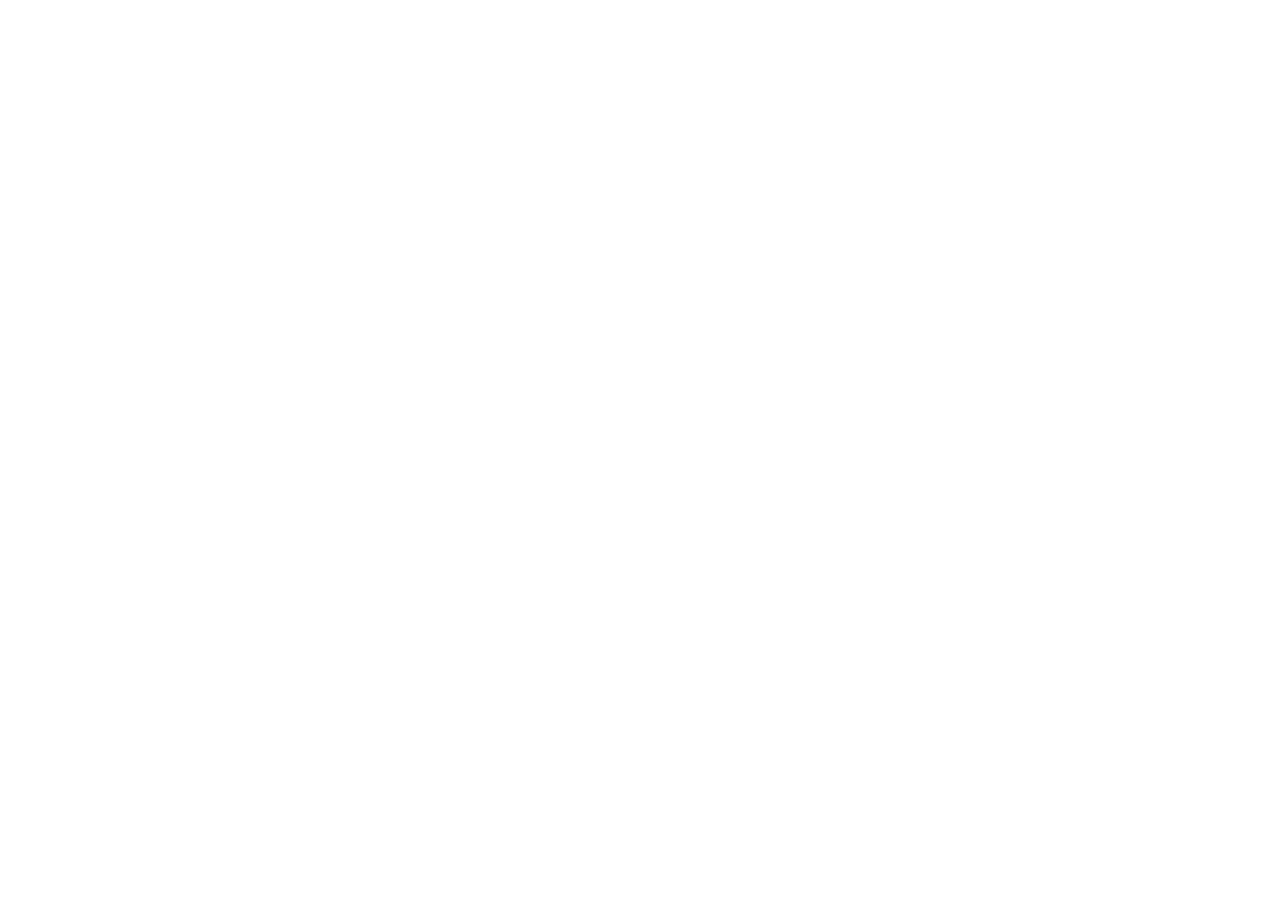
==== directory.html @ abde2f01 "Add files via upload" ====
<!DOCTYPE html>
<html lang="en">
  <head>
    <meta charset="utf-8">
    <meta name="viewport" content="width=device-width, initial-scale=1">
    <title>Taylor Allderice Staff Directory</title>
    
  </head>
</html>
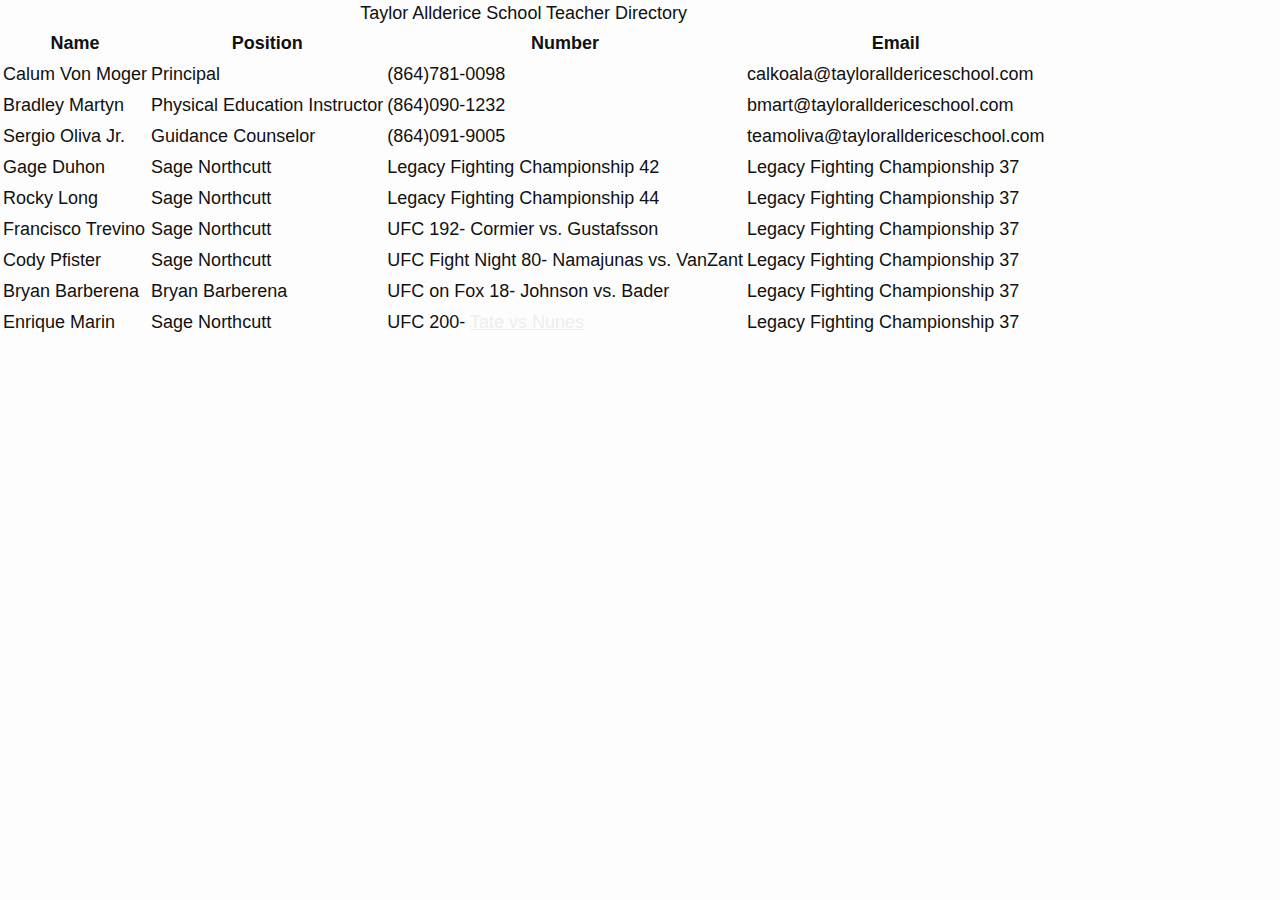
==== commit a14dc236: "Add files via upload" ====
--- a/directory.html
+++ b/directory.html
@@ -4,6 +4,90 @@
     <meta charset="utf-8">
     <meta name="viewport" content="width=device-width, initial-scale=1">
     <title>Taylor Allderice Staff Directory</title>
-    
+    <link rel="stylesheet" href="css/normalize.css">
+    <link rel="stylesheet" href="css/owl.carousel.min.css">
+    <link rel="stylesheet" href="css/owl.theme.default.min.css">
+    <link rel="stylesheet" href="css/odin.css">
+    <link rel="stylesheet" href="css/main.css">
+
   </head>
+    <body>
+      <table>
+        <caption>Taylor Allderice School Teacher Directory</caption>
+      <thead>
+        <tr>
+          <th>Name</th>
+          <th>Position</th>
+          <th>Number</th>
+          <th>Email</th>
+        </tr>
+      </thead>
+
+      <tbody>
+        <tr>
+          <td aria-label="Name">Calum Von Moger</td>
+          <td aria-label="Position">Principal</td>
+          <td aria-label="Number">(864)781-0098</td>
+          <td aria-label="Email">calkoala@tayloralldericeschool.com</td>
+
+        </tr>
+        <tr class="even">
+          <td aria-label="Name">Bradley Martyn</td>
+          <td aria-label="Position">Physical Education Instructor</td>
+          <td aria-label="Number">(864)090-1232</td>
+          <td aria-label="Email">bmart@tayloralldericeschool.com</td>
+
+        </tr>
+        <tr>
+          <td aria-label="Name">Sergio Oliva Jr.</td>
+          <td aria-label="Position">Guidance Counselor</td>
+          <td aria-label="Number">(864)091-9005</td>
+          <td aria-label="Email">teamoliva@tayloralldericeschool.com</td>
+
+        </tr>
+        <tr class="even">
+          <td aria-label="Name">Gage Duhon</td>
+          <td aria-label="Position">Sage Northcutt</td>
+          <td aria-label="Number">Legacy Fighting Championship 42</td>
+          <td aria-label="Email">Legacy Fighting Championship 37</td>
+
+        </tr>
+        <tr>
+          <td aria-label="Name">Rocky Long</td>
+          <td aria-label="Position">Sage Northcutt</td>
+          <td aria-label="Number">Legacy Fighting Championship 44</td>
+          <td aria-label="Email">Legacy Fighting Championship 37</td>
+
+        </tr>
+        <tr class="even">
+          <td aria-label="Name">Francisco Trevino</td>
+          <td aria-label="Position">Sage Northcutt</td>
+          <td aria-label="Number">UFC 192- Cormier vs. Gustafsson</td>
+          <td aria-label="Email">Legacy Fighting Championship 37</td>
+
+        </tr>
+        <tr>
+          <td aria-label="Name">Cody Pfister</td>
+          <td aria-label="Position">Sage Northcutt</td>
+          <td aria-label="Number">UFC Fight Night 80- Namajunas vs. VanZant</td>
+          <td aria-label="Email">Legacy Fighting Championship 37</td>
+
+        </tr>
+        <tr class="even">
+          <td aria-label="Name">Bryan Barberena</td>
+          <td aria-label="Position">Bryan Barberena</td>
+          <td aria-label="Number">UFC on Fox 18- Johnson vs. Bader</td>
+          <td aria-label="Email">Legacy Fighting Championship 37</td>
+
+        </tr>
+        <tr>
+          <td aria-label="Name">Enrique Marin</td>
+          <td aria-label="Position">Sage Northcutt</td>
+          <td aria-label="Number">UFC 200- <a href="http://www.ufc.com/event/UFC-200?id="> Tate vs Nunes<a></td>
+            <td aria-label="Email">Legacy Fighting Championship 37</td>
+
+        </tr>
+      </tbody>
+          </table>
+
 </html>
--- a/css/odin.css
+++ b/css/odin.css
@@ -0,0 +1,1042 @@
+@charset "UTF-8";
+/* resets */
+html, body {
+  box-sizing: border-box;
+  height: 100%; }
+
+*, *:before, *:after {
+  box-sizing: inherit;
+  /* technique from https://css-tricks.com/box-sizing/ */ }
+
+body {
+  background-color: #fdfdfd;
+  margin: 0; }
+
+article,
+aside,
+footer,
+header,
+nav,
+section,
+figcaption,
+figure,
+main {
+  display: block; }
+
+img {
+  border-style: none; }
+
+/* grid styles */
+.row {
+  display: flex;
+  flex-direction: row;
+  flex-wrap: wrap; }
+
+.row > * {
+  padding: 12px;
+  position: relative;
+  width: 100%; }
+
+.row.gutter-default > * {
+  padding: 12px; }
+
+.row.gutter-double > * {
+  padding: 24px; }
+
+.row.gutter-none > * {
+  padding: 0; }
+
+/* apply .show-gridlines to body when creating initial grid or when debugging */
+.show-gridlines .row > * {
+  border: 1px solid #bbb; }
+
+.col-xs-1 {
+  width: 8.333333%; }
+
+.col-xs-2 {
+  width: 16.666666%; }
+
+.col-xs-3 {
+  width: 25%; }
+
+.col-xs-4 {
+  width: 33.333333%; }
+
+.col-xs-5 {
+  width: 41.666666%; }
+
+.col-xs-6 {
+  width: 50%; }
+
+.col-xs-7 {
+  width: 58.333333%; }
+
+.col-xs-8 {
+  width: 66.666666%; }
+
+.col-xs-9 {
+  width: 75%; }
+
+.col-xs-10 {
+  width: 83.333333%; }
+
+.col-xs-11 {
+  width: 91.666666%; }
+
+.col-xs-12 {
+  width: 100%; }
+
+@media (min-width: 480px) {
+  .col-sm-1 {
+    width: 8.333333%; }
+
+  .col-sm-2 {
+    width: 16.666666%; }
+
+  .col-sm-3 {
+    width: 25%; }
+
+  .col-sm-4 {
+    width: 33.333333%; }
+
+  .col-sm-5 {
+    width: 41.666666%; }
+
+  .col-sm-6 {
+    width: 50%; }
+
+  .col-sm-7 {
+    width: 58.333333%; }
+
+  .col-sm-8 {
+    width: 66.666666%; }
+
+  .col-sm-9 {
+    width: 75%; }
+
+  .col-sm-10 {
+    width: 83.333333%; }
+
+  .col-sm-11 {
+    width: 91.666666%; }
+
+  .col-sm-12 {
+    width: 100%; } }
+@media (min-width: 720px) {
+  .col-md-1 {
+    width: 8.333333%; }
+
+  .col-md-2 {
+    width: 16.666666%; }
+
+  .col-md-3 {
+    width: 25%; }
+
+  .col-md-4 {
+    width: 33.333333%; }
+
+  .col-md-5 {
+    width: 41.666666%; }
+
+  .col-md-6 {
+    width: 50%; }
+
+  .col-md-7 {
+    width: 58.333333%; }
+
+  .col-md-8 {
+    width: 66.666666%; }
+
+  .col-md-9 {
+    width: 75%; }
+
+  .col-md-10 {
+    width: 83.333333%; }
+
+  .col-md-11 {
+    width: 91.666666%; }
+
+  .col-md-12 {
+    width: 100%; } }
+@media (min-width: 960px) {
+  .col-lg-1 {
+    width: 8.333333%; }
+
+  .col-lg-2 {
+    width: 16.666666%; }
+
+  .col-lg-3 {
+    width: 25%; }
+
+  .col-lg-4 {
+    width: 33.333333%; }
+
+  .col-lg-5 {
+    width: 41.666666%; }
+
+  .col-lg-6 {
+    width: 50%; }
+
+  .col-lg-7 {
+    width: 58.333333%; }
+
+  .col-lg-8 {
+    width: 66.666666%; }
+
+  .col-lg-9 {
+    width: 75%; }
+
+  .col-lg-10 {
+    width: 83.333333%; }
+
+  .col-lg-11 {
+    width: 91.666666%; }
+
+  .col-lg-12 {
+    width: 100%; } }
+.reverse {
+  flex-direction: row-reverse; }
+
+@media (max-width: 479px) {
+  .reverse-xs {
+    flex-direction: row-reverse; } }
+@media (min-width: 480px) and (max-width: 719px) {
+  .reverse-sm {
+    flex-direction: row-reverse; } }
+@media (min-width: 720px) and (max-width: 959px) {
+  .reverse-md {
+    flex-direction: row-reverse; } }
+@media (min-width: 960px) {
+  .reverse-lg {
+    flex-direction: row-reverse; } }
+/* container styles */
+.container-sm,
+.container-md,
+.container-lg,
+.container-xl {
+  margin: 0 auto;
+  padding: 0 0.7rem; }
+
+.container-sm {
+  max-width: 480px; }
+
+.container-md {
+  max-width: 720px; }
+
+.container-lg {
+  max-width: 960px; }
+
+.container-xl {
+  max-width: 1200px; }
+
+/* navbar styles */
+.navbar {
+  align-items: center;
+  background-color: #d8dde2;
+  display: flex;
+  height: 3.0rem;
+  justify-content: space-between;
+  padding: 0.4rem; }
+
+.navbar-menu {
+  display: flex; }
+
+.navbar-spread {
+  display: block;
+  justify-content: space-around; }
+
+.navbar-spread .navbar-menu {
+  display: block; }
+
+.navbar-spread .navbar-menu ul {
+  display: flex;
+  justify-content: space-around; }
+
+.navbar ul {
+  display: flex;
+  list-style: none;
+  margin: 0;
+  padding: 0; }
+
+.navbar li {
+  padding: 0.4rem; }
+
+.navbar a:link,
+.navbar a:visited {
+  text-decoration: none; }
+
+.navbar a:hover,
+.navbar a:active {
+  text-decoration: underline; }
+
+.navbar-brand {
+  color: #0f1113;
+  font-size: 2.0rem;
+  font-weight: 500;
+  margin: 0; }
+
+.menu-toggle {
+  background-color: transparent;
+  border: none;
+  display: block;
+  margin: 0 0.2rem;
+  padding: 0.2rem; }
+
+.menu-dismiss {
+  background-color: transparent;
+  border: none;
+  color: #3a444e;
+  display: block;
+  font-size: 24px;
+  margin: 0.2rem;
+  right: 0;
+  padding: 0.2rem;
+  position: absolute;
+  top: 0; }
+
+.navbar-slideout .navbar-menu,
+.navbar-slideout-xs .navbar-menu,
+.navbar-slideout-sm .navbar-menu,
+.navbar-slideout-md .navbar-menu,
+.navbar-slideout-lg .navbar-menu,
+.navbar-slideout-xl .navbar-menu {
+  background-color: #d8dde2;
+  display: block;
+  height: 100%;
+  left: -280px;
+  opacity: 0.96;
+  overflow: auto;
+  position: fixed;
+  top: 0;
+  transition: 0.4s;
+  width: 280px; }
+
+.navbar-slideout .navbar-menu ul,
+.navbar-slideout-xs .navbar-menu ul,
+.navbar-slideout-sm .navbar-menu ul,
+.navbar-slideout-md .navbar-menu ul,
+.navbar-slideout-lg .navbar-menu ul,
+.navbar-slideout-xl .navbar-menu ul {
+  flex-direction: column; }
+
+.navbar-slideout .menu-shown,
+.navbar-slideout-xs .menu-shown,
+.navbar-slideout-sm .menu-shown,
+.navbar-slideout-md .menu-shown,
+.navbar-slideout-lg .menu-shown,
+.navbar-slideout-xl .menu-shown {
+  left: 0;
+  transition: 0.4s; }
+
+@media (min-width: 480px) {
+  .navbar-slideout-sm .navbar-menu {
+    background-color: transparent;
+    height: auto;
+    overflow: auto;
+    position: static;
+    width: auto; }
+
+  .navbar-slideout-sm .navbar-menu ul {
+    flex-direction: row; }
+
+  .navbar-slideout-sm .menu-dismiss,
+  .navbar-slideout-sm .menu-toggle {
+    display: none; } }
+@media (min-width: 720px) {
+  .navbar-slideout-md .navbar-menu {
+    background-color: transparent;
+    height: auto;
+    overflow: auto;
+    position: static;
+    width: auto; }
+
+  .navbar-slideout-md .navbar-menu ul {
+    flex-direction: row; }
+
+  .navbar-slideout-md .menu-dismiss,
+  .navbar-slideout-md .menu-toggle {
+    display: none; } }
+@media (min-width: 960px) {
+  .navbar-slideout-lg .navbar-menu {
+    background-color: transparent;
+    height: auto;
+    overflow: auto;
+    position: static;
+    width: auto; }
+
+  .navbar-slideout-lg .navbar-menu ul {
+    flex-direction: row; }
+
+  .navbar-slideout-lg .menu-dismiss,
+  .navbar-slideout-lg .menu-toggle {
+    display: none; } }
+/* positioning helper classes
+ * (Keep these last in CSS to avoid precedence issues.)
+ */
+.center-vertical,
+.center-horizontal,
+.push-left,
+.push-right {
+  display: flex; }
+
+.center-vertical {
+  align-items: center; }
+
+.center-horizontal {
+  justify-content: center; }
+
+.push-left {
+  justify-content: flex-start; }
+
+.push-right {
+  justify-content: flex-end; }
+
+.upper-left,
+.upper-right,
+.lower-right,
+.lower-left {
+  position: absolute; }
+
+.upper-left,
+.gutter-default .upper-left {
+  top: 12px;
+  left: 12px; }
+
+.gutter-double .upper-left {
+  top: 24px;
+  left: 24px; }
+
+.gutter-none .upper-left {
+  top: 0;
+  left: 0; }
+
+.upper-right,
+.gutter-default .upper-right {
+  top: 12px;
+  right: 12px; }
+
+.gutter-double .upper-right {
+  top: 24px;
+  right: 24px; }
+
+.gutter-none .upper-right {
+  top: 0;
+  right: 0; }
+
+.lower-right,
+.gutter-default .lower-right {
+  bottom: 12px;
+  right: 12px; }
+
+.gutter-double .lower-right {
+  bottom: 24px;
+  right: 24px; }
+
+.gutter-none .lower-right {
+  bottom: 0;
+  right: 0; }
+
+.lower-left,
+.gutter-default .lower-left {
+  bottom: 12px;
+  left: 12px; }
+
+.gutter-double .lower-left {
+  bottom: 24px;
+  left: 24px; }
+
+.gutter-none .lower-left {
+  bottom: 0;
+  left: 0; }
+
+.right {
+  float: right;
+  margin-left: 1.2rem;
+  margin-bottom: 1.2rem; }
+
+.left {
+  float: left;
+  margin-right: 1.2rem;
+  margin-bottom: 1.2rem; }
+
+.clear {
+  clear: both; }
+
+.center {
+  display: block;
+  margin: 0 auto; }
+
+/* responsive features */
+img,
+iframe,
+video {
+  max-width: 100%; }
+
+/* responsive helper classes */
+@media (max-width: 479px) {
+  .hide-xs-down {
+    display: none; } }
+@media (max-width: 719px) {
+  .hide-sm-down {
+    display: none; } }
+@media (max-width: 959px) {
+  .hide-md-down {
+    display: none; } }
+@media (min-width: 480px) {
+  .hide-sm-up {
+    display: none; } }
+@media (min-width: 720px) {
+  .hide-md-up {
+    display: none; } }
+@media (min-width: 960px) {
+  .hide-lg-up {
+    display: none; } }
+/* typography */
+body {
+  color: #111;
+  font-family: "Helvetica Neue", Helvetica, Arial, sans-serif;
+  font-size: 18px;
+  font-weight: 400;
+  line-height: 1.5; }
+
+h1,
+h2,
+h3,
+h4,
+h5,
+h6 {
+  color: #3a444e;
+  font-weight: 500;
+  margin-top: 0rem; }
+
+h1 {
+  font-size: 4.0rem;
+  line-height: 4.5rem;
+  margin-bottom: 1.5rem; }
+
+h2 {
+  font-size: 2.555rem;
+  line-height: 3.25rem;
+  margin-bottom: 1.75rem; }
+
+h3 {
+  font-size: 2.0rem;
+  line-height: 2.5rem;
+  margin-bottom: 1.5rem; }
+
+h4 {
+  font-size: 1.555rem;
+  line-height: 2.0rem;
+  margin-bottom: 1.0rem; }
+
+h5 {
+  font-size: 1.333rem;
+  line-height: 1.75rem;
+  margin-bottom: 1.25rem; }
+
+h6 {
+  font-size: 1.111rem;
+  line-height: 1.75rem;
+  margin-bottom: 1.25rem; }
+
+p, ul, ol, pre, table, blockquote {
+  margin-top: 0rem;
+  margin-bottom: 1.5rem; }
+
+ul ul, ol ol, ul ol, ol ul {
+  margin-top: 0rem;
+  margin-bottom: 0rem; }
+
+/*
+a, b, i, strong, em, small, code {
+  line-height: 0;
+}
+*/
+sub, sup {
+  line-height: 0;
+  position: relative;
+  vertical-align: baseline; }
+
+sup {
+  top: -0.5em; }
+
+sub {
+  bottom: -0.25em; }
+
+/* More custom styling */
+ol,
+ul {
+  margin-left: 18.0045px;
+  padding-left: 24px; }
+
+blockquote {
+  border-left: 6px solid #d8dde2;
+  font-size: 1.333rem;
+  line-height: 1.75rem;
+  margin-left: 24px;
+  padding-left: 12px; }
+
+blockquote p:last-of-type {
+  margin-bottom: 0.5rem; }
+
+blockquote cite {
+  color: #678;
+  display: block;
+  font-size: 1.0rem;
+  font-style: italic;
+  content: be; }
+
+blockquote cite::before {
+  content: "– "; }
+
+b,
+strong {
+  font-weight: bolder; }
+
+pre,
+code {
+  color: #678;
+  font-family: monospace;
+  font-size: 1.0rem; }
+
+small {
+  font-size: 80%; }
+
+mark {
+  background-color: #ff8; }
+
+.important {
+  color: #b00; }
+
+.light {
+  color: #678; }
+
+.text-left {
+  text-align: left; }
+
+.text-right {
+  text-align: right; }
+
+.text-center {
+  text-align: center; }
+
+.text-justify {
+  text-align: justify; }
+
+/* image styles (but can be used on other stuff) */
+.rounded {
+  border-radius: 0.4rem; }
+
+.circle {
+  border-radius: 50%; }
+
+/* table styles */
+table.table-basic {
+  border-collapse: collapse;
+  color: #0f1113; }
+
+table.table-basic caption {
+  color: #0f1113;
+  font-size: 1.4rem;
+  font-weight: 500;
+  padding: 0.4rem;
+  text-align: center; }
+
+table.table-basic tfoot {
+  color: #3a444e;
+  font-size: 0.85rem;
+  font-style: italic; }
+
+table.table-basic tbody tr {
+  border-bottom: 1px solid #d8dde2; }
+
+table.table-basic td,
+table.table-basic th {
+  padding: 0.4rem 0.8rem; }
+
+table.table-basic th {
+  border-bottom: 1px solid #678;
+  border-top: 1px solid #678;
+  color: #3a444e;
+  font-weight: 500; }
+
+/* responsive table based on
+ * http://allthingssmitty.com/2016/10/03/responsive-table-layout/
+ */
+table.table-stack {
+  width: 100%; }
+
+table.table-stack thead {
+  border: none;
+  clip: rect(0 0 0 0);
+  height: 1px;
+  margin: -1px;
+  overflow: hidden;
+  padding: 0;
+  position: absolute !important;
+  width: 1px; }
+
+table.table-stack tbody tr {
+  border: 1px solid #9eaab6;
+  display: block;
+  margin-bottom: 0.4rem;
+  padding: 0.4rem; }
+
+table.table-stack td {
+  display: block;
+  text-align: right; }
+
+table.table-stack td:before {
+  content: attr(aria-label);
+  float: left;
+  font-weight: 500;
+  color: #3a444e; }
+
+table.table-stack tfoot td {
+  display: block;
+  text-align: left; }
+
+@media (max-width: 479px) {
+  table.table-stack-xs {
+    width: 100%; }
+
+  table.table-stack-xs thead {
+    border: none;
+    clip: rect(0 0 0 0);
+    height: 1px;
+    margin: -1px;
+    overflow: hidden;
+    padding: 0;
+    position: absolute !important;
+    width: 1px; }
+
+  table.table-stack-xs tbody tr {
+    border: 1px solid #9eaab6;
+    display: block;
+    margin-bottom: 0.4rem;
+    padding: 0.4rem; }
+
+  table.table-stack-xs td {
+    display: block;
+    text-align: right; }
+
+  table.table-stack-xs td:before {
+    content: attr(aria-label);
+    float: left;
+    font-weight: 500;
+    color: #3a444e; }
+
+  table.table-stack-xs tfoot td {
+    display: block;
+    text-align: left; } }
+@media (max-width: 719px) {
+  table.table-stack-sm {
+    width: 100%; }
+
+  table.table-stack-sm thead {
+    border: none;
+    clip: rect(0 0 0 0);
+    height: 1px;
+    margin: -1px;
+    overflow: hidden;
+    padding: 0;
+    position: absolute !important;
+    width: 1px; }
+
+  table.table-stack-sm tbody tr {
+    border: 1px solid #9eaab6;
+    display: block;
+    margin-bottom: 0.4rem;
+    padding: 0.4rem; }
+
+  table.table-stack-sm td {
+    display: block;
+    text-align: right; }
+
+  table.table-stack-sm td:before {
+    content: attr(aria-label);
+    float: left;
+    font-weight: 500;
+    color: #3a444e; }
+
+  table.table-stack-sm tfoot td {
+    display: block;
+    text-align: left; } }
+@media (max-width: 959px) {
+  table.table-stack-md {
+    width: 100%; }
+
+  table.table-stack-md thead {
+    border: none;
+    clip: rect(0 0 0 0);
+    height: 1px;
+    margin: -1px;
+    overflow: hidden;
+    padding: 0;
+    position: absolute !important;
+    width: 1px; }
+
+  table.table-stack-md tbody tr {
+    border: 1px solid #9eaab6;
+    display: block;
+    margin-bottom: 0.4rem;
+    padding: 0.4rem; }
+
+  table.table-stack-md td {
+    display: block;
+    text-align: right; }
+
+  table.table-stack-md td:before {
+    content: attr(aria-label);
+    float: left;
+    font-weight: 500;
+    color: #3a444e; }
+
+  table.table-stack-md tfoot td {
+    display: block;
+    text-align: left; } }
+table.shade-even-rows tbody tr:nth-child(even) {
+  background-color: #d8dde2; }
+
+table.shade-odd-rows tbody tr:nth-child(odd) {
+  background-color: #d8dde2; }
+
+/* buttons */
+.button-primary,
+.button-secondary,
+.button-info,
+.button-success,
+.button-warning,
+.button-danger,
+input[type="button"].button-primary,
+input[type="button"].button-secondary,
+input[type="button"].button-info,
+input[type="button"].button-success,
+input[type="button"].button-danger,
+input[type="button"].button-warning,
+input[type="submit"].button-primary,
+input[type="submit"].button-secondary,
+input[type="submit"].button-info,
+input[type="submit"].button-success,
+input[type="submit"].button-danger,
+input[type="submit"].button-warning {
+  border-radius: 3px;
+  display: inline-block;
+  font-family: "Helvetica Neue", Helvetica, Arial, sans-serif;
+  font-size: 18px;
+  line-height: 1.0;
+  margin: 0.3rem 0;
+  outline: 0;
+  padding: 0.6rem;
+  text-decoration: none;
+  vertical-align: middle; }
+
+.button-primary:focus,
+.button-secondary:focus,
+.button-info:focus,
+.button-success:focus,
+.button-warning:focus,
+.button-danger:focus,
+input[type="button"].button-primary:focus,
+input[type="button"].button-secondary:focus,
+input[type="button"].button-info:focus,
+input[type="button"].button-success:focus,
+input[type="button"].button-danger:focus,
+input[type="button"].button-warning:focus,
+input[type="submit"].button-primary:focus,
+input[type="submit"].button-secondary:focus,
+input[type="submit"].button-info:focus,
+input[type="submit"].button-success:focus,
+input[type="submit"].button-danger:focus,
+input[type="submit"].button-warning:focus {
+  box-shadow: 0 0 6px #678; }
+
+.button-primary:disabled,
+.button-secondary:disabled,
+.button-info:disabled,
+.button-success:disabled,
+.button-warning:disabled,
+.button-danger:disabled,
+input[type="button"]:disabled,
+input[type="submit"]:disabled {
+  color: #f2f2f2;
+  cursor: not-allowed; }
+
+.button-primary,
+.button-info,
+.button-success,
+.button-warning,
+.button-danger {
+  border: none;
+  color: #FFF; }
+
+.button-primary {
+  background-color: #678; }
+
+.button-primary:hover {
+  background-color: #5b6a79; }
+
+.button-primary:disabled {
+  background-color: #9eaab6; }
+
+.button-secondary {
+  background-color: #FFF;
+  border: 1px solid #9eaab6;
+  color: #3a444e; }
+
+.button-secondary:hover {
+  background-color: #f2f2f2; }
+
+.button-secondary:disabled {
+  background-color: #FFF;
+  color: #9eaab6; }
+
+.button-info {
+  background-color: #5be; }
+
+.button-info:hover {
+  background-color: #3eb2ec; }
+
+.button-info:disabled {
+  background-color: #b2e0f7; }
+
+.button-success {
+  background-color: #2c5; }
+
+.button-success:hover {
+  background-color: #1eb64c; }
+
+.button-success:disabled {
+  background-color: #6de792; }
+
+.button-warning {
+  background-color: #d82; }
+
+.button-warning:hover {
+  background-color: #c77a1f; }
+
+.button-warning:disabled {
+  background-color: #ebb87a; }
+
+.button-danger {
+  background-color: #c00; }
+
+.button-danger:hover {
+  background-color: #b30000; }
+
+.button-danger:disabled {
+  background-color: #ff6666; }
+
+.button-sm {
+  font-size: 0.8rem;
+  padding: 0.2rem; }
+
+.button-lg {
+  font-size: 2.0rem;
+  padding: 0.8rem; }
+
+/* form styles
+
+  Note: form-basic button styling is in buttons.scss.
+*/
+.form-basic input,
+.form-basic select,
+.form-basic textarea {
+  background-color: #FFF;
+  border: 1px solid #9eaab6;
+  color: #0f1113;
+  display: inline-block;
+  margin: 0.3rem 0;
+  padding: 0.2rem;
+  vertical-align: middle; }
+
+.form-basic input[type="checkbox"],
+.form-basic input[type="radio"] {
+  background-color: transparent;
+  margin: 0.3rem 0.3rem 0.3rem 0;
+  padding: 0; }
+
+.form-basic textarea {
+  min-height: 6.0rem;
+  resize: vertical;
+  vertical-align: top; }
+
+.form-basic input:focus,
+.form-basic select:focus,
+.form-basic textarea:focus {
+  box-shadow: 0 0 6px #678;
+  outline: 0; }
+
+.form-basic input[type="radio"]:focus,
+.form-basic input[type="checkbox"]:focus {
+  /* neat idea to implement later: http://www.hongkiat.com/blog/css3-checkbox-radio/ */
+  outline: 1px solid #9eaab6; }
+
+.form-basic input[disabled],
+.form-basic select[disabled],
+.form-basic textarea[disabled] {
+  cursor: not-allowed;
+  background-color: #d8dde2; }
+
+.form-basic input[readonly],
+.form-basic select[readonly],
+.form-basic textarea[readonly] {
+  cursor: not-allowed;
+  background-color: #d8dde2; }
+
+.form-basic input:focus:invalid,
+.form-basic textarea:focus:invalid,
+.form-basic select:focus:invalid {
+  border-color: #a00;
+  color: #a00; }
+
+.form-basic input[type="file"]:focus:invalid:focus {
+  outline-color: #a00; }
+
+.form-basic label {
+  margin: 0.3rem 0.3rem 0.3rem 0; }
+
+.form-basic fieldset {
+  border: 0;
+  margin: 0;
+  padding: 0; }
+
+.form-basic legend {
+  border-bottom: 1px solid #9eaab6;
+  color: #3a444e;
+  display: block;
+  font-weight: 500;
+  padding: 0.4em 0;
+  margin-bottom: 0.4em;
+  width: 100%; }
+
+.form-wide input,
+.form-wide select,
+.form-wide textarea,
+.form-wide label {
+  display: block;
+  width: 100%; }
+
+.form-wide input[type="checkbox"],
+.form-wide input[type="radio"] {
+  width: auto; }
+
+.form-stack input,
+.form-stack select,
+.form-stack textarea,
+.form-stack label {
+  display: block; }
+
+.form-stack input[type="checkbox"],
+.form-stack input[type="radio"] {
+  display: inline-block; }
+
+.form-stack input,
+.form-stack select,
+.form-stack textarea {
+  margin-bottom: 0.8rem; }
+
+.form-hint {
+  color: #678;
+  font-size: 0.9rem;
+  font-style: italic; }
--- a/css/main.css
+++ b/css/main.css
@@ -0,0 +1,138 @@
+/*** sectioning elements ***/
+
+body {
+
+}
+
+header {
+
+}
+
+main {
+
+}
+
+footer {
+
+}
+
+nav {
+
+}
+
+section {
+
+}
+
+aside {
+
+}
+
+
+
+
+/**** content styles ***/
+
+h1 {
+  text-align: right;
+  font-size: 42px;
+}
+
+h2 {
+  text-align: right;
+  font-size: 22px;
+}
+
+h3 {
+
+}
+
+h4 {
+
+}
+
+h5 {
+
+}
+
+h6 {
+
+}
+
+p.link {
+
+}
+
+
+
+blockquote {
+
+}
+
+ol {
+
+}
+
+ul {
+
+}
+
+li {
+
+}
+
+table {
+
+}
+
+tr {
+
+}
+
+th {
+
+}
+
+td {
+
+}
+
+
+/*** image styles ***/
+
+img.mascot{
+  float: left;
+}
+
+div.owl-carousel {
+  display: block;
+  width: 100%;
+  max-height: 200px;
+}
+
+/*** link styles ***/
+
+a:link {
+  color: #eee;
+}
+
+a:visited {
+  color: #eee;
+}
+
+a:hover {
+
+}
+
+a:active {
+
+}
+
+
+/*=======================
+Odin Override
+=========================*/
+.navbar {
+  background-color: #b3b2af;
+  width: 100%;
+}
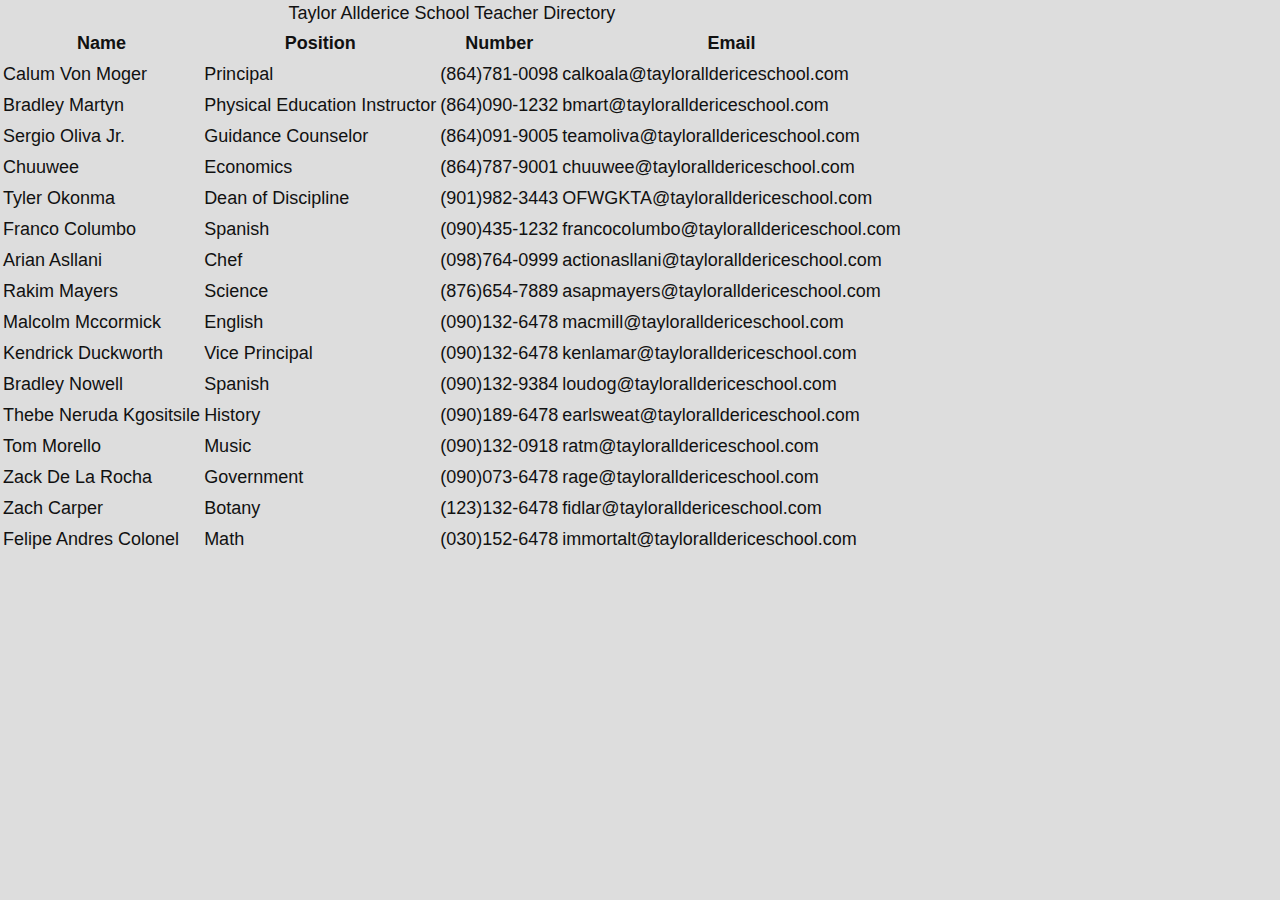
==== commit 27eeef32: "Add files via upload" ====
--- a/directory.html
+++ b/directory.html
@@ -46,46 +46,89 @@
 
         </tr>
         <tr class="even">
-          <td aria-label="Name">Gage Duhon</td>
-          <td aria-label="Position">Sage Northcutt</td>
-          <td aria-label="Number">Legacy Fighting Championship 42</td>
-          <td aria-label="Email">Legacy Fighting Championship 37</td>
+          <td aria-label="Name">Chuuwee</td>
+          <td aria-label="Position">Economics</td>
+          <td aria-label="Number">(864)787-9001</td>
+          <td aria-label="Email">chuuwee@tayloralldericeschool.com</td>
 
         </tr>
         <tr>
-          <td aria-label="Name">Rocky Long</td>
-          <td aria-label="Position">Sage Northcutt</td>
-          <td aria-label="Number">Legacy Fighting Championship 44</td>
-          <td aria-label="Email">Legacy Fighting Championship 37</td>
+          <td aria-label="Name">Tyler Okonma</td>
+          <td aria-label="Position">Dean of Discipline</td>
+          <td aria-label="Number">(901)982-3443</td>
+          <td aria-label="Email">OFWGKTA@tayloralldericeschool.com</td>
 
         </tr>
         <tr class="even">
-          <td aria-label="Name">Francisco Trevino</td>
-          <td aria-label="Position">Sage Northcutt</td>
-          <td aria-label="Number">UFC 192- Cormier vs. Gustafsson</td>
-          <td aria-label="Email">Legacy Fighting Championship 37</td>
+          <td aria-label="Name">Franco Columbo</td>
+          <td aria-label="Position">Spanish</td>
+          <td aria-label="Number">(090)435-1232</td>
+          <td aria-label="Email">francocolumbo@tayloralldericeschool.com</td>
 
         </tr>
         <tr>
-          <td aria-label="Name">Cody Pfister</td>
-          <td aria-label="Position">Sage Northcutt</td>
-          <td aria-label="Number">UFC Fight Night 80- Namajunas vs. VanZant</td>
-          <td aria-label="Email">Legacy Fighting Championship 37</td>
+          <td aria-label="Name">Arian Asllani</td>
+          <td aria-label="Position">Chef</td>
+          <td aria-label="Number">(098)764-0999</td>
+          <td aria-label="Email">actionasllani@tayloralldericeschool.com</td>
 
         </tr>
         <tr class="even">
-          <td aria-label="Name">Bryan Barberena</td>
-          <td aria-label="Position">Bryan Barberena</td>
-          <td aria-label="Number">UFC on Fox 18- Johnson vs. Bader</td>
-          <td aria-label="Email">Legacy Fighting Championship 37</td>
+          <td aria-label="Name">Rakim Mayers</td>
+          <td aria-label="Position">Science</td>
+          <td aria-label="Number">(876)654-7889</td>
+          <td aria-label="Email">asapmayers@tayloralldericeschool.com</td>
 
         </tr>
         <tr>
-          <td aria-label="Name">Enrique Marin</td>
-          <td aria-label="Position">Sage Northcutt</td>
-          <td aria-label="Number">UFC 200- <a href="http://www.ufc.com/event/UFC-200?id="> Tate vs Nunes<a></td>
-            <td aria-label="Email">Legacy Fighting Championship 37</td>
+          <td aria-label="Name">Malcolm Mccormick</td>
+          <td aria-label="Position">English</td>
+          <td aria-label="Number">(090)132-6478</td>
+          <td aria-label="Email">macmill@tayloralldericeschool.com</td>
 
+        </tr>
+        <tr>
+          <td aria-label="Name">Kendrick Duckworth</td>
+          <td aria-label="Position">Vice Principal</td>
+          <td aria-label="Number">(090)132-6478</td>
+          <td aria-label="Email">kenlamar@tayloralldericeschool.com</td>
+
+        </tr>
+        <tr>
+          <td aria-label="Name">Bradley Nowell</td>
+          <td aria-label="Position">Spanish</td>
+          <td aria-label="Number">(090)132-9384</td>
+          <td aria-label="Email">loudog@tayloralldericeschool.com</td>
+        </tr>
+        <tr>
+          <td aria-label="Name">Thebe Neruda Kgositsile</td>
+          <td aria-label="Position">History</td>
+          <td aria-label="Number">(090)189-6478</td>
+          <td aria-label="Email">earlsweat@tayloralldericeschool.com</td>
+        </tr>
+        <tr>
+          <td aria-label="Name">Tom Morello</td>
+          <td aria-label="Position">Music</td>
+          <td aria-label="Number">(090)132-0918</td>
+          <td aria-label="Email">ratm@tayloralldericeschool.com</td>
+        </tr>
+        <tr>
+          <td aria-label="Name">Zack De La Rocha</td>
+          <td aria-label="Position">Government</td>
+          <td aria-label="Number">(090)073-6478</td>
+          <td aria-label="Email">rage@tayloralldericeschool.com</td>
+        </tr>
+        <tr>
+          <td aria-label="Name">Zach Carper</td>
+          <td aria-label="Position">Botany</td>
+          <td aria-label="Number">(123)132-6478</td>
+          <td aria-label="Email">fidlar@tayloralldericeschool.com</td>
+        </tr>
+        <tr>
+          <td aria-label="Name">Felipe Andres Colonel</td>
+          <td aria-label="Position">Math</td>
+          <td aria-label="Number">(030)152-6478</td>
+          <td aria-label="Email">immortalt@tayloralldericeschool.com</td>
         </tr>
       </tbody>
           </table>
--- a/css/main.css
+++ b/css/main.css
@@ -1,15 +1,23 @@
 /*** sectioning elements ***/
 
 body {
-
+  background-color: #ddd;
 }
 
 header {
+  background-color: #b8b072;
+}
 
+head {
+  background-color: #8FBC8F;
 }
 
 main {
 
+}
+
+img.eagle {
+  text-align: center;
 }
 
 footer {
@@ -34,17 +42,23 @@
 /**** content styles ***/
 
 h1 {
-  text-align: right;
-  font-size: 42px;
+  text-align: center;
+  font-size: 55px;
+  font-family: kanit;
+  margin: 0px;
+  color: #2e3a64;
 }
 
 h2 {
-  text-align: right;
-  font-size: 22px;
+  text-align: center;
+  font-size: 30px;
+  font-family: abel;
+  color: #2e3a64;
 }
 
 h3 {
-
+  text-align: center;
+  color: #2e3a64;
 }
 
 h4 {
@@ -61,6 +75,11 @@
 
 p.link {
 
+}
+
+p.copyright{
+  text-align: center;
+  padding-top: 20px;
 }
 
 
@@ -101,30 +120,32 @@
 /*** image styles ***/
 
 img.mascot{
-  float: left;
+  float: right;
 }
 
-div.owl-carousel {
-  display: block;
-  width: 100%;
-  max-height: 200px;
+img.center{
+  text-align: center;
 }
 
 /*** link styles ***/
 
 a:link {
-  color: #eee;
+  color: white;
 }
 
 a:visited {
-  color: #eee;
+  color: white;
 }
 
 a:hover {
-
+  color: #b8b072;
 }
 
 a:active {
+  color: gray;
+}
+
+.gray{
 
 }
 
@@ -133,6 +154,17 @@
 Odin Override
 =========================*/
 .navbar {
-  background-color: #b3b2af;
+  background-color: #2e3a64;
+}
+
+.owl-carousel{
+  max-width: 100%;
+}
+
+.navbar-menu{
   width: 100%;
 }
+
+
+
+.
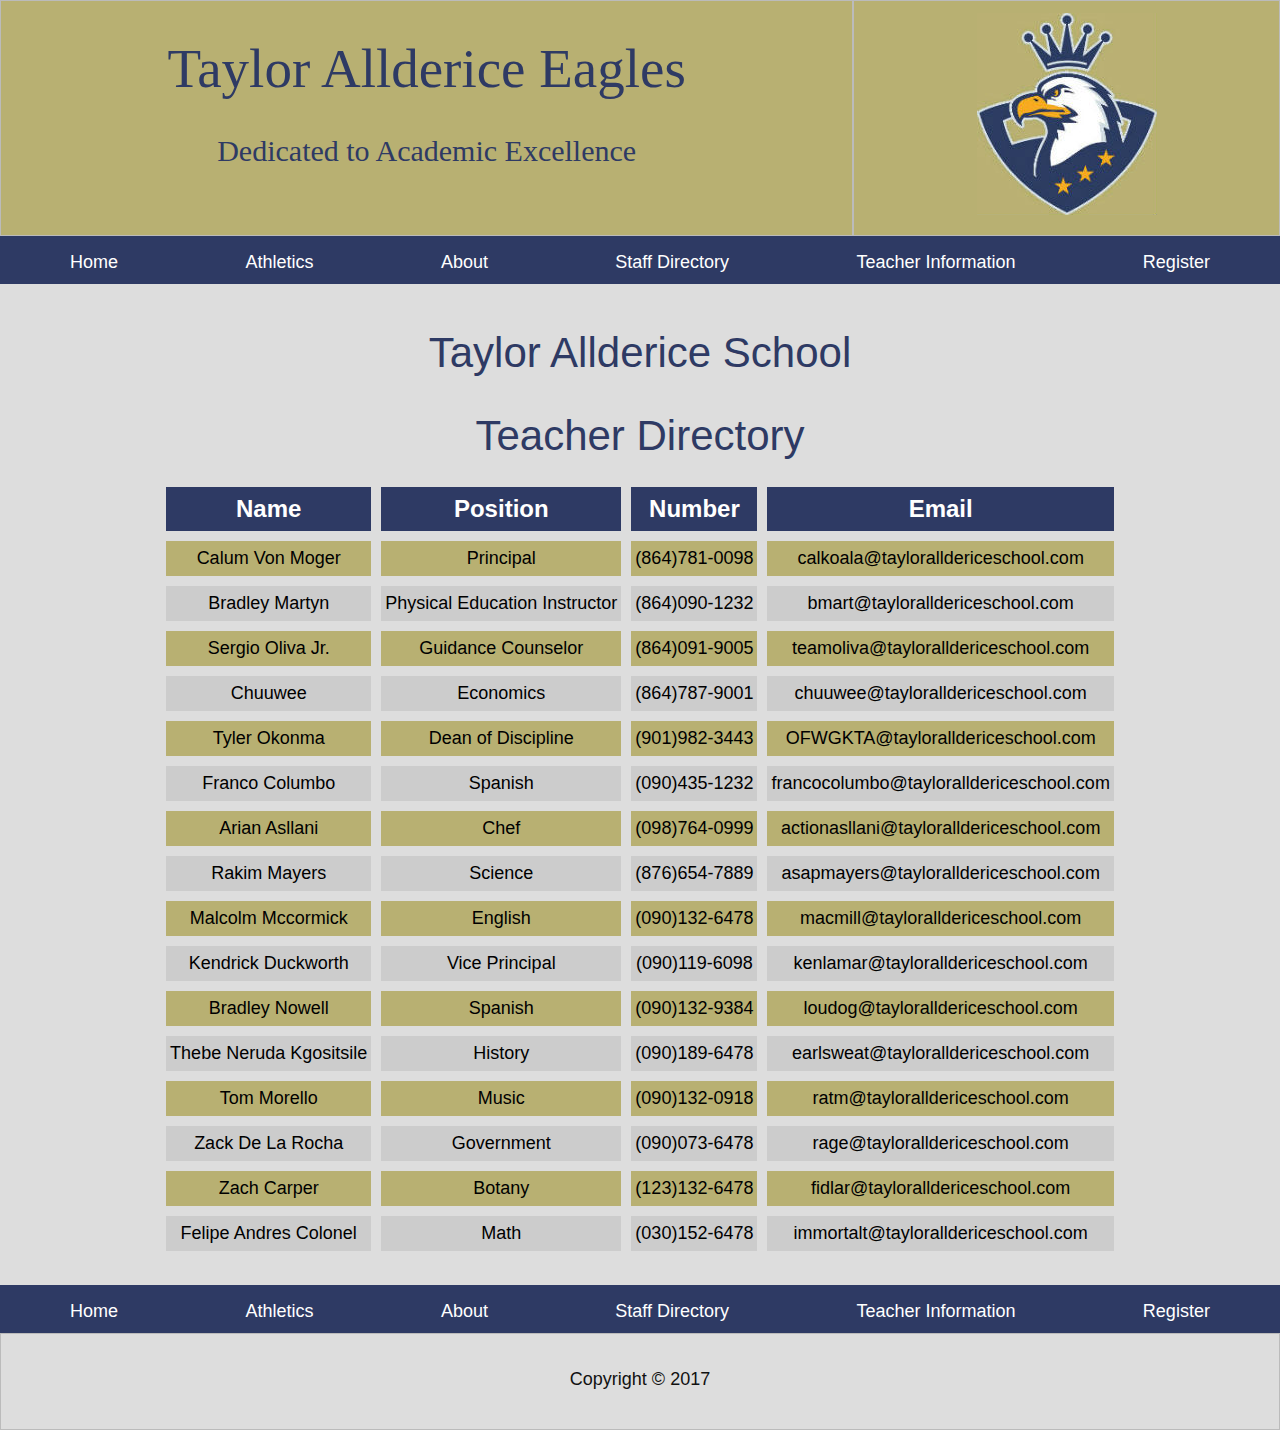
==== commit 48036541: "Add files via upload" ====
--- a/directory.html
+++ b/directory.html
@@ -10,10 +10,41 @@
     <link rel="stylesheet" href="css/odin.css">
     <link rel="stylesheet" href="css/main.css">
 
+<header>
+    <div class="row">
+      <div class="col-sm-8">
+        <h1>Taylor Allderice Eagles</h1>
+        <h2>Dedicated to Academic Excellence</h2>
+      </div>
+
+      <div class="col-sm-4">
+        <center>
+        <img src="img/mascot.jpg" class="eagle">
+       </center>
+      </div>
+    </div>
+
+   <nav class="navbar navbar-spread">
+    <div class="navbar-menu">
+      <ul>
+       <li><a href="index.html">Home</a></li>
+       <li><a href="athletics.html">Athletics</a></li>
+       <li><a href="#">About</a></li>
+       <li><a href="directory.html">Staff Directory</a></li>
+       <li><a href="#">Teacher Information</a></li>
+       <li><a href="#">Register</a></li>
+      </ul>
+    </nav>
+      </div>
+    </header>
+    </head>
+
   </head>
-    <body>
+    <body class="show-gridlines">
       <table>
-        <caption>Taylor Allderice School Teacher Directory</caption>
+        <caption>Taylor Allderice School</caption>
+          <br>
+         <caption>Teacher Directory</caption>
       <thead>
         <tr>
           <th>Name</th>
@@ -24,7 +55,7 @@
       </thead>
 
       <tbody>
-        <tr>
+        <tr class="odd">
           <td aria-label="Name">Calum Von Moger</td>
           <td aria-label="Position">Principal</td>
           <td aria-label="Number">(864)781-0098</td>
@@ -38,7 +69,7 @@
           <td aria-label="Email">bmart@tayloralldericeschool.com</td>
 
         </tr>
-        <tr>
+        <tr class="odd">
           <td aria-label="Name">Sergio Oliva Jr.</td>
           <td aria-label="Position">Guidance Counselor</td>
           <td aria-label="Number">(864)091-9005</td>
@@ -52,7 +83,7 @@
           <td aria-label="Email">chuuwee@tayloralldericeschool.com</td>
 
         </tr>
-        <tr>
+        <tr class="odd">
           <td aria-label="Name">Tyler Okonma</td>
           <td aria-label="Position">Dean of Discipline</td>
           <td aria-label="Number">(901)982-3443</td>
@@ -66,7 +97,7 @@
           <td aria-label="Email">francocolumbo@tayloralldericeschool.com</td>
 
         </tr>
-        <tr>
+        <tr class="odd">
           <td aria-label="Name">Arian Asllani</td>
           <td aria-label="Position">Chef</td>
           <td aria-label="Number">(098)764-0999</td>
@@ -80,51 +111,51 @@
           <td aria-label="Email">asapmayers@tayloralldericeschool.com</td>
 
         </tr>
-        <tr>
+        <tr class="odd">
           <td aria-label="Name">Malcolm Mccormick</td>
           <td aria-label="Position">English</td>
           <td aria-label="Number">(090)132-6478</td>
           <td aria-label="Email">macmill@tayloralldericeschool.com</td>
 
         </tr>
-        <tr>
+        <tr class="even">
           <td aria-label="Name">Kendrick Duckworth</td>
           <td aria-label="Position">Vice Principal</td>
-          <td aria-label="Number">(090)132-6478</td>
+          <td aria-label="Number">(090)119-6098</td>
           <td aria-label="Email">kenlamar@tayloralldericeschool.com</td>
 
         </tr>
-        <tr>
+        <tr class="odd">
           <td aria-label="Name">Bradley Nowell</td>
           <td aria-label="Position">Spanish</td>
           <td aria-label="Number">(090)132-9384</td>
           <td aria-label="Email">loudog@tayloralldericeschool.com</td>
         </tr>
-        <tr>
+        <tr class="even">
           <td aria-label="Name">Thebe Neruda Kgositsile</td>
           <td aria-label="Position">History</td>
           <td aria-label="Number">(090)189-6478</td>
           <td aria-label="Email">earlsweat@tayloralldericeschool.com</td>
         </tr>
-        <tr>
+        <tr class="odd">
           <td aria-label="Name">Tom Morello</td>
           <td aria-label="Position">Music</td>
           <td aria-label="Number">(090)132-0918</td>
           <td aria-label="Email">ratm@tayloralldericeschool.com</td>
         </tr>
-        <tr>
+        <tr class="even">
           <td aria-label="Name">Zack De La Rocha</td>
           <td aria-label="Position">Government</td>
           <td aria-label="Number">(090)073-6478</td>
           <td aria-label="Email">rage@tayloralldericeschool.com</td>
         </tr>
-        <tr>
+        <tr class="odd">
           <td aria-label="Name">Zach Carper</td>
           <td aria-label="Position">Botany</td>
           <td aria-label="Number">(123)132-6478</td>
           <td aria-label="Email">fidlar@tayloralldericeschool.com</td>
         </tr>
-        <tr>
+        <tr class="even">
           <td aria-label="Name">Felipe Andres Colonel</td>
           <td aria-label="Position">Math</td>
           <td aria-label="Number">(030)152-6478</td>
@@ -133,4 +164,25 @@
       </tbody>
           </table>
 
+          <footer>
+            <nav class="navbar navbar-spread">
+             <div class="navbar-menu">
+               <ul>
+                <li><a href="index.html">Home</a></li>
+                <li><a href="athletics.html">Athletics</a></li>
+                <li><a href="#">About</a></li>
+                <li><a href="directory.html">Staff Directory</a></li>
+                <li><a href="#">Teacher Information</a></li>
+                <li><a href="#">Register</a></li>
+               </ul>
+             </nav>
+               </div>
+
+               <div class="row">
+                 <div class="col-sm-12">
+                   <p class="copyright">Copyright &copy;	2017</p class="copyright">
+                 </div>
+               </div>
+
+        </footer>
 </html>
--- a/css/main.css
+++ b/css/main.css
@@ -14,10 +14,6 @@
 
 main {
 
-}
-
-img.eagle {
-  text-align: center;
 }
 
 footer {
@@ -45,7 +41,7 @@
   text-align: center;
   font-size: 55px;
   font-family: kanit;
-  margin: 0px;
+  margin: 20px;
   color: #2e3a64;
 }
 
@@ -100,22 +96,40 @@
 
 }
 
-table {
 
+tr.odd {
+background-color: #b8b072;
 }
 
-tr {
-
+tr.even {
+  background-color: #cccccc;
 }
 
 th {
-
+  background-color: #2e3a64;
+  color: white;
+  text-align: center;
+  font-size: 24px;
+  padding: 4px;
 }
 
 td {
-
+  color: black;
+  padding: 4px;
+  text-align: center;
 }
 
+table {
+border-spacing: 10px;
+margin-left: auto;
+margin-right: auto;
+}
+
+caption {
+  color: #2e3a64;
+  padding: 10px;
+  font-size: 42px;
+}
 
 /*** image styles ***/
 
